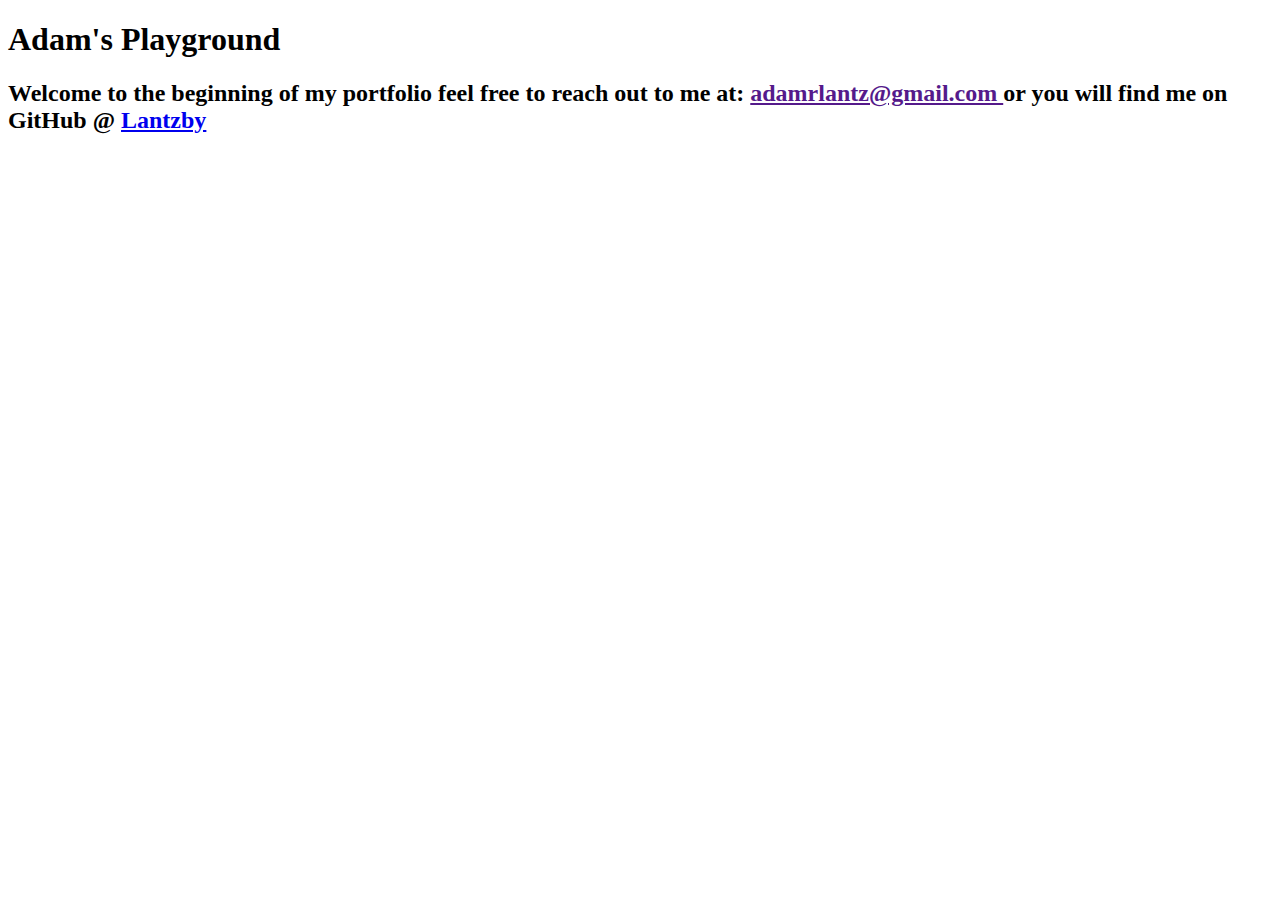
==== aldev.html @ dbc2195e "Add files via upload" ====
<!DOCTYPE html>
<html lang="en" dir="ltr">
  <head>
    <meta charset="utf-8">
    <title>Adam's Playground</title>
    <h1 class="text-monospace">Adam's Playground</h1>
    <h2>Welcome to the beginning of my portfolio feel free to reach out to me at:
         <body>
            <a href=""><body>adamrlantz@gmail.com </body></a>
         </body>
       or you will find me on GitHub @
      <a href="https://github.com/lantzby"><body>Lantzby</body></a></h2>
  </head>
  <body>

  </body>
</html>
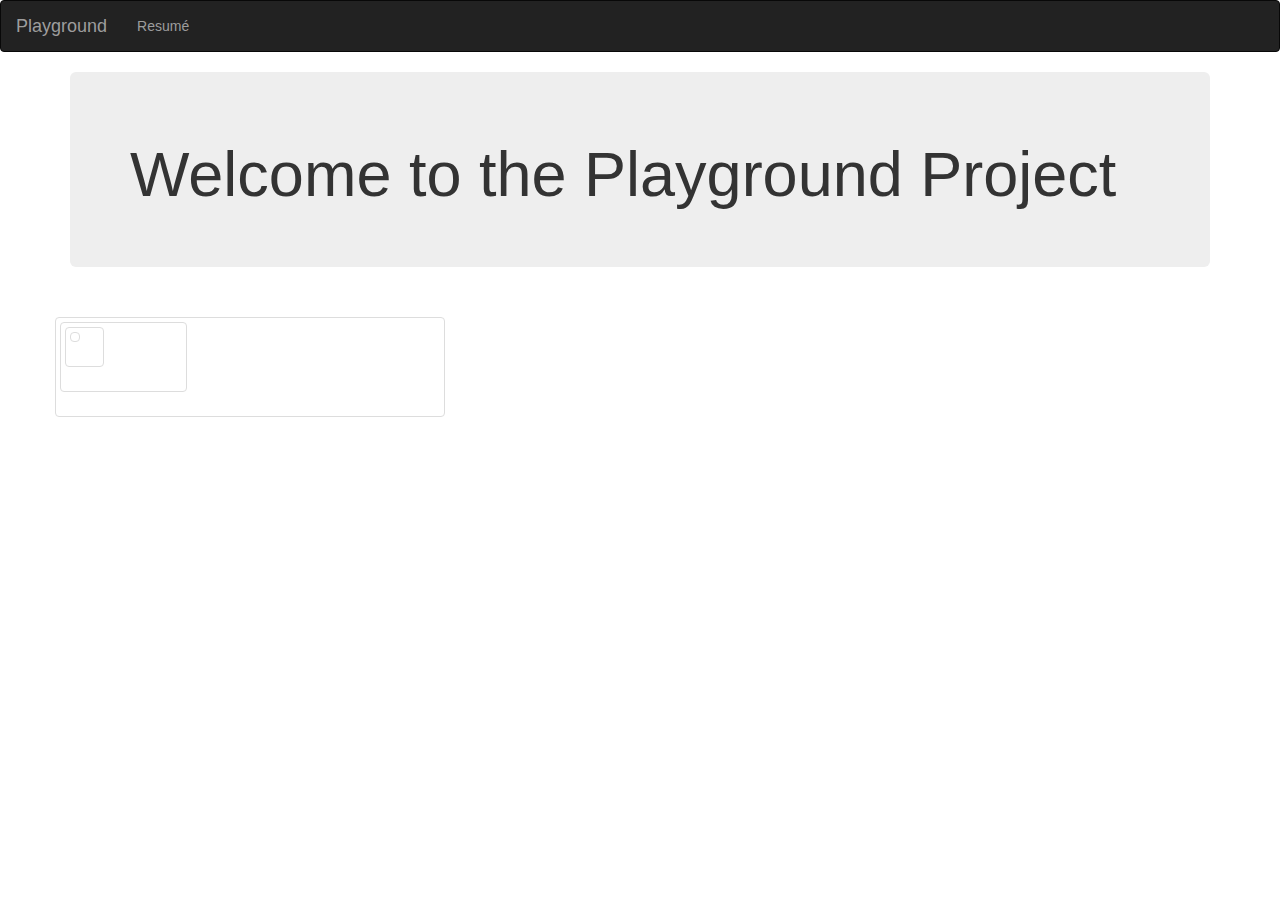
==== commit fa4371fa: "Add files via upload" ====
--- a/aldev.html
+++ b/aldev.html
@@ -3,16 +3,62 @@
 <html lang="en" dir="ltr">
   <head>
     <meta charset="utf-8">
-    <title>Adam's Playground</title>
-    <h1 class="text-monospace">Adam's Playground</h1>
-    <h2>Welcome to the beginning of my portfolio feel free to reach out to me at:
-         <body>
-            <a href=""><body>adamrlantz@gmail.com </body></a>
-         </body>
-       or you will find me on GitHub @
-      <a href="https://github.com/lantzby"><body>Lantzby</body></a></h2>
+<title>Playground</title>
+
+
+<!-- Latest compiled and minified CSS -->
+<link rel="stylesheet" href="https://maxcdn.bootstrapcdn.com/bootstrap/3.3.7/css/bootstrap.min.css" integrity="sha384-BVYiiSIFeK1dGmJRAkycuHAHRg32OmUcww7on3RYdg4Va+PmSTsz/K68vbdEjh4u" crossorigin="anonymous">
+
+<!-- Optional theme -->
+<link rel="stylesheet" href="https://maxcdn.bootstrapcdn.com/bootstrap/3.3.7/css/bootstrap-theme.min.css" integrity="sha384-rHyoN1iRsVXV4nD0JutlnGaslCJuC7uwjduW9SVrLvRYooPp2bWYgmgJQIXwl/Sp" crossorigin="anonymous">
+
+<!-- Latest compiled and minified JavaScript -->
+<script src="https://maxcdn.bootstrapcdn.com/bootstrap/3.3.7/js/bootstrap.min.js" integrity="sha384-Tc5IQib027qvyjSMfHjOMaLkfuWVxZxUPnCJA7l2mCWNIpG9mGCD8wGNIcPD7Txa" crossorigin="anonymous"></script>
+
+
+
   </head>
+
   <body>
 
-  </body>
+
+    </blockquote>
+
+    <nav class="navbar navbar-inverse">
+      <div class="navbar-header">
+        <a class="navbar-brand" href="#">Playground</a>
+
+      </div>
+      <ul class="nav navbar-nav">
+        <li><a  href="Resumé">Resumé</a></li>
+
+      </ul>
+
+    </nav>
+
+    <div class="container">
+      <div class="jumbotron">
+        <h1>Welcome to the Playground Project</h1>
+
+      </div>
+
+    </div>
+
+    <div class="container">
+      <h2></h2>
+      <div class="row">
+        <div class="col-lg-4 col-xs-6 thumbnail"><img src="https://images.squarespace-cdn.com/content/5a1abda8aeb6251ef0a76deb/1513522087144-NKFZK28Y8DXRJ8Q7ITI5/logo_header.png?content-type=image%2Fpng"alt="">
+          <div class="col-lg-4 col-xs-6 thumbnail"><img src="https://images.ctfassets.net/co0pvta7hzrh/5A4NiAWcPUDSXrkCH7z2EL/34aa51a963beb70fe4803300ba565362/meta_Homepage.png"alt="">
+            <div class="col-lg-4 col-xs-6 thumbnail"><img src="https://scontent.farn2-1.fna.fbcdn.net/v/t1.0-1/p320x320/80723788_1007872676245601_365294952869003264_n.jpg?_nc_cat=111&_nc_sid=dbb9e7&_nc_ohc=NXtl1CPlcwwAX-GNwVo&_nc_ht=scontent.farn2-1.fna&_nc_tp=6&oh=67baa80357109ecc3210bf951333e963&oe=5E93FA16"alt="">
+          <em class="col-lg-4 col-xs-6 thumbnail"></em>
+
+        </div>
+
+      </div>
+
+    </div>
+
+
+</body>
+
 </html>
